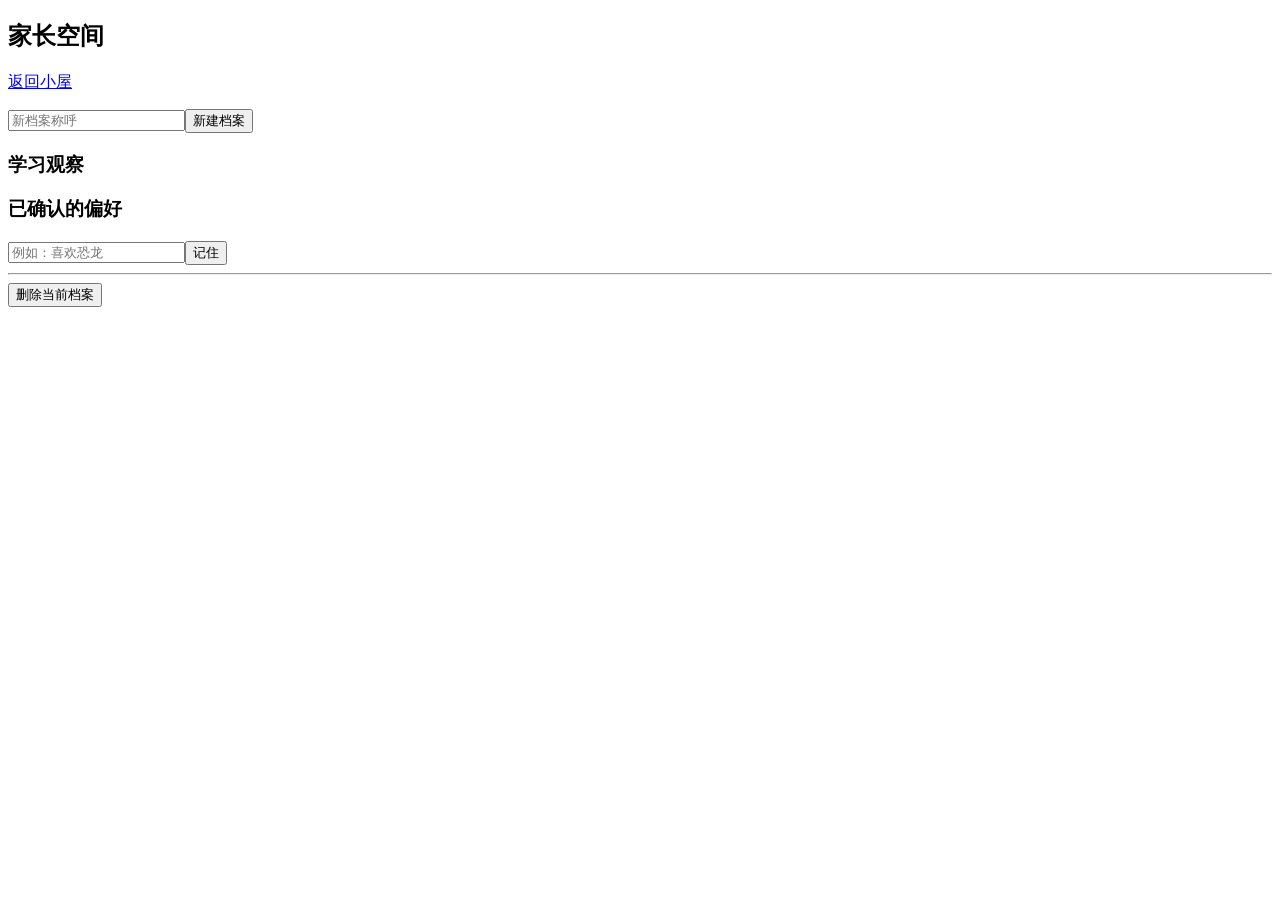
==== web/parent.html @ 74c254d7 "Initial commit: Sparky Chinese learning companion" ====
<!doctype html>
<html lang="zh-CN"><head><meta charset="utf-8"><meta name="viewport" content="width=device-width,initial-scale=1"><meta name="theme-color" content="#f6f6ee"><title>Sparky · 家长空间</title><link rel="stylesheet" href="/style.css"><script defer src="/parent.js"></script></head>
<body><main class="parentPage"><div class="sectionHeading"><h2>家长空间</h2><a href="/">返回小屋</a></div><p id="engine"></p><div id="profiles"></div><form id="newProfile"><input aria-label="新档案称呼" maxlength="32" placeholder="新档案称呼" required><button>新建档案</button></form><h3>学习观察</h3><div id="observations"></div><h3>已确认的偏好</h3><div id="memories"></div><form id="memoryForm"><input aria-label="已确认的偏好" maxlength="80" placeholder="例如：喜欢恐龙" required><button>记住</button></form><hr><button id="deleteProfile" class="danger">删除当前档案</button><p id="parentStatus" role="status"></p></main></body></html>
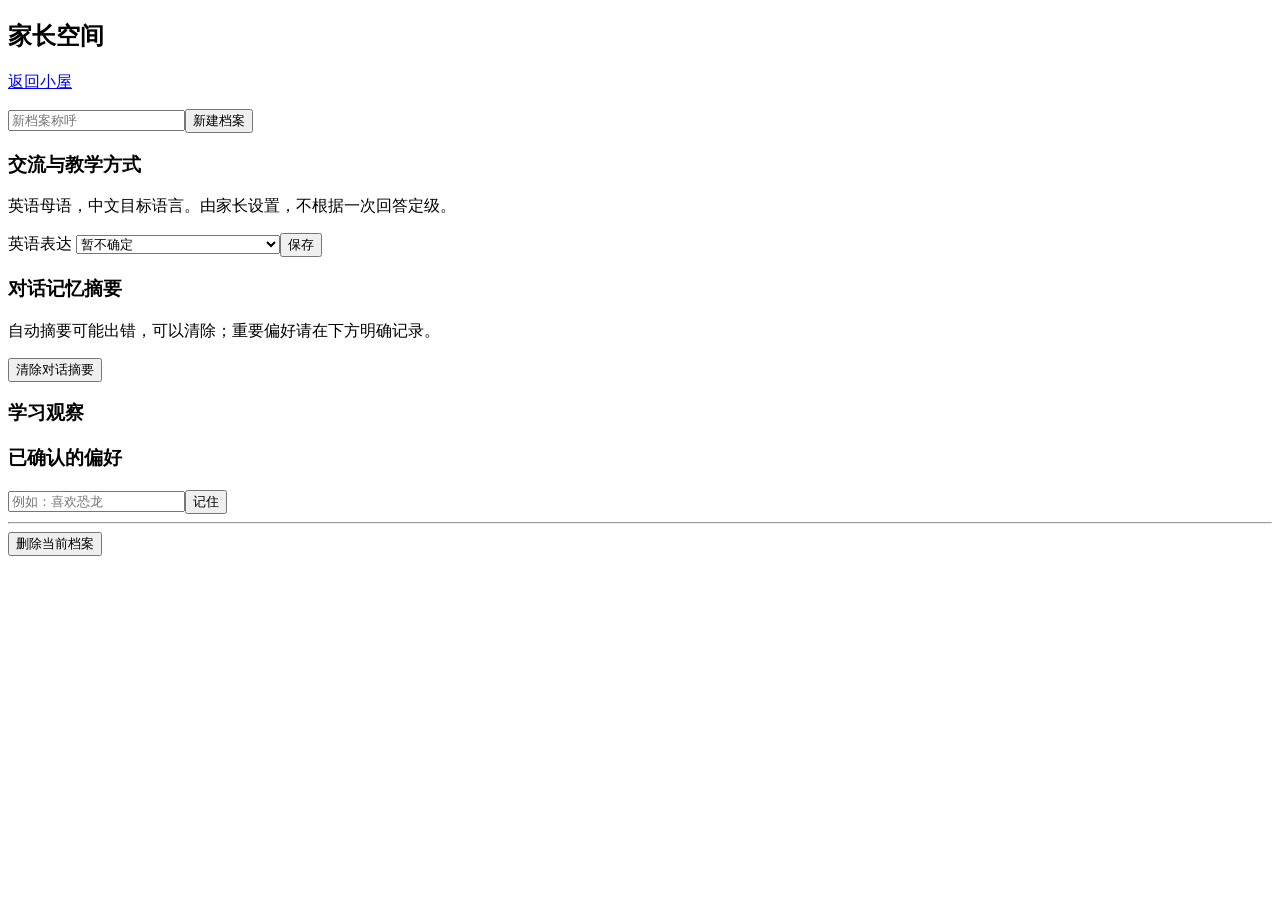
==== commit c93cec8c: "Prioritize child support and parent-guided bilingual teaching" ====
--- a/web/parent.html
+++ b/web/parent.html
@@ -1,3 +1,3 @@
 <!doctype html>
 <html lang="zh-CN"><head><meta charset="utf-8"><meta name="viewport" content="width=device-width,initial-scale=1"><meta name="theme-color" content="#f6f6ee"><title>Sparky · 家长空间</title><link rel="stylesheet" href="/style.css"><script defer src="/parent.js"></script></head>
-<body><main class="parentPage"><div class="sectionHeading"><h2>家长空间</h2><a href="/">返回小屋</a></div><p id="engine"></p><div id="profiles"></div><form id="newProfile"><input aria-label="新档案称呼" maxlength="32" placeholder="新档案称呼" required><button>新建档案</button></form><h3>学习观察</h3><div id="observations"></div><h3>已确认的偏好</h3><div id="memories"></div><form id="memoryForm"><input aria-label="已确认的偏好" maxlength="80" placeholder="例如：喜欢恐龙" required><button>记住</button></form><hr><button id="deleteProfile" class="danger">删除当前档案</button><p id="parentStatus" role="status"></p></main></body></html>+<body><main class="parentPage"><div class="sectionHeading"><h2>家长空间</h2><a href="/">返回小屋</a></div><p id="engine"></p><div id="profiles"></div><form id="newProfile"><input aria-label="新档案称呼" maxlength="32" placeholder="新档案称呼" required><button>新建档案</button></form><h3>交流与教学方式</h3><p>英语母语，中文目标语言。由家长设置，不根据一次回答定级。</p><form id="learnerForm"><label>英语表达 <select id="nativeLevel"><option value="unknown">暂不确定</option><option value="early">尚在发展：简单中文与情境示范</option><option value="confident">较熟练：可加简短英文解释</option></select></label><button>保存</button></form><h3>对话记忆摘要</h3><p>自动摘要可能出错，可以清除；重要偏好请在下方明确记录。</p><pre id="summaryView"></pre><button id="forgetContext" type="button">清除对话摘要</button><h3>学习观察</h3><div id="observations"></div><h3>已确认的偏好</h3><div id="memories"></div><form id="memoryForm"><input aria-label="已确认的偏好" maxlength="80" placeholder="例如：喜欢恐龙" required><button>记住</button></form><hr><button id="deleteProfile" class="danger">删除当前档案</button><p id="parentStatus" role="status"></p></main></body></html>
